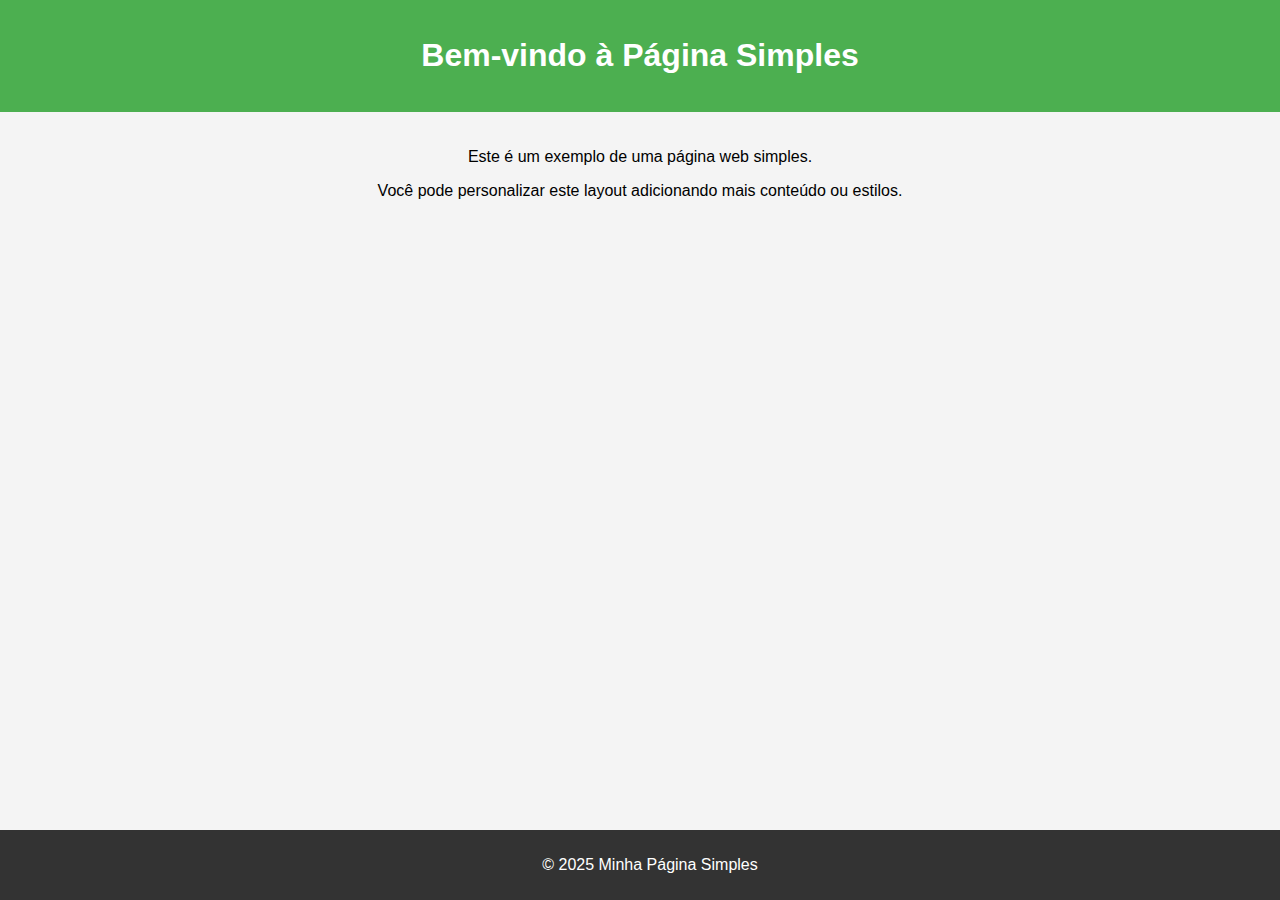
==== index.html @ 76c99baf "commit git hub aula 19.12" ====
<!DOCTYPE html>
<html lang="pt-br">
<head>
    <meta charset="UTF-8">
    <meta name="viewport" content="width=device-width, initial-scale=1.0">
    <title>Página Simples</title>
    <style>
        body {
            font-family: Arial, sans-serif;
            margin: 0;
            padding: 0;
            background-color: #f4f4f4;
        }

        header {
            background-color: #4CAF50;
            color: white;
            text-align: center;
            padding: 1em 0;
        }

        .content {
            padding: 20px;
            text-align: center;
        }

        footer {
            background-color: #333;
            color: white;
            text-align: center;
            padding: 10px;
            position: fixed;
            width: 100%;
            bottom: 0;
        }
    </style>
</head>
<body>

    <header>
        <h1>Bem-vindo à Página Simples</h1>
    </header>

    <div class="content">
        <p>Este é um exemplo de uma página web simples.</p>
        <p>Você pode personalizar este layout adicionando mais conteúdo ou estilos.</p>
    </div>

    <footer>
        <p>&copy; 2025 Minha Página Simples</p>
    </footer>

</body>
</html>
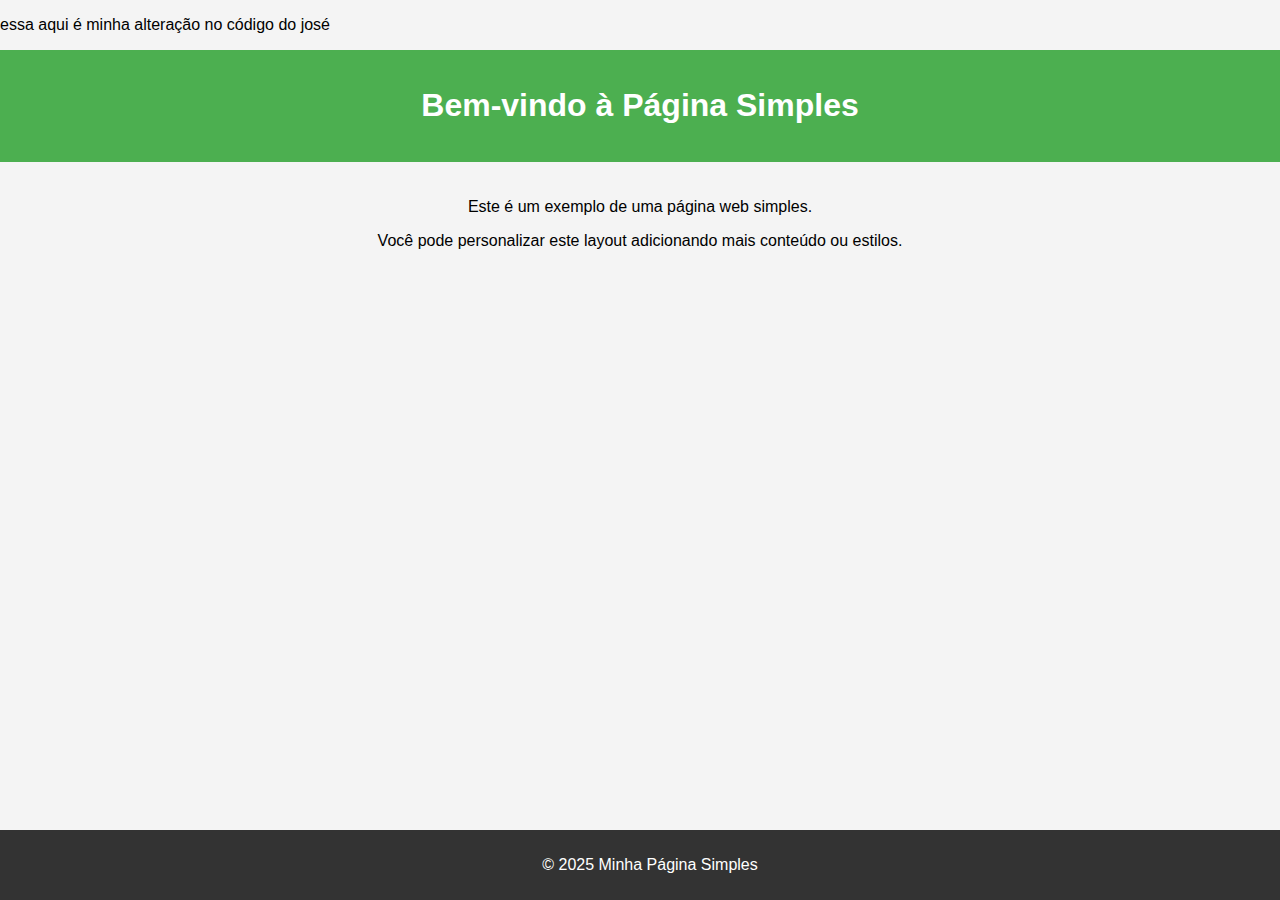
==== commit 6d5d94f9: "alteração teste codigo do jose" ====
--- a/index.html
+++ b/index.html
@@ -36,6 +36,8 @@
     </style>
 </head>
 <body>
+    
+    <p>essa aqui é minha alteração no código do josé</p>
 
     <header>
         <h1>Bem-vindo à Página Simples</h1>
